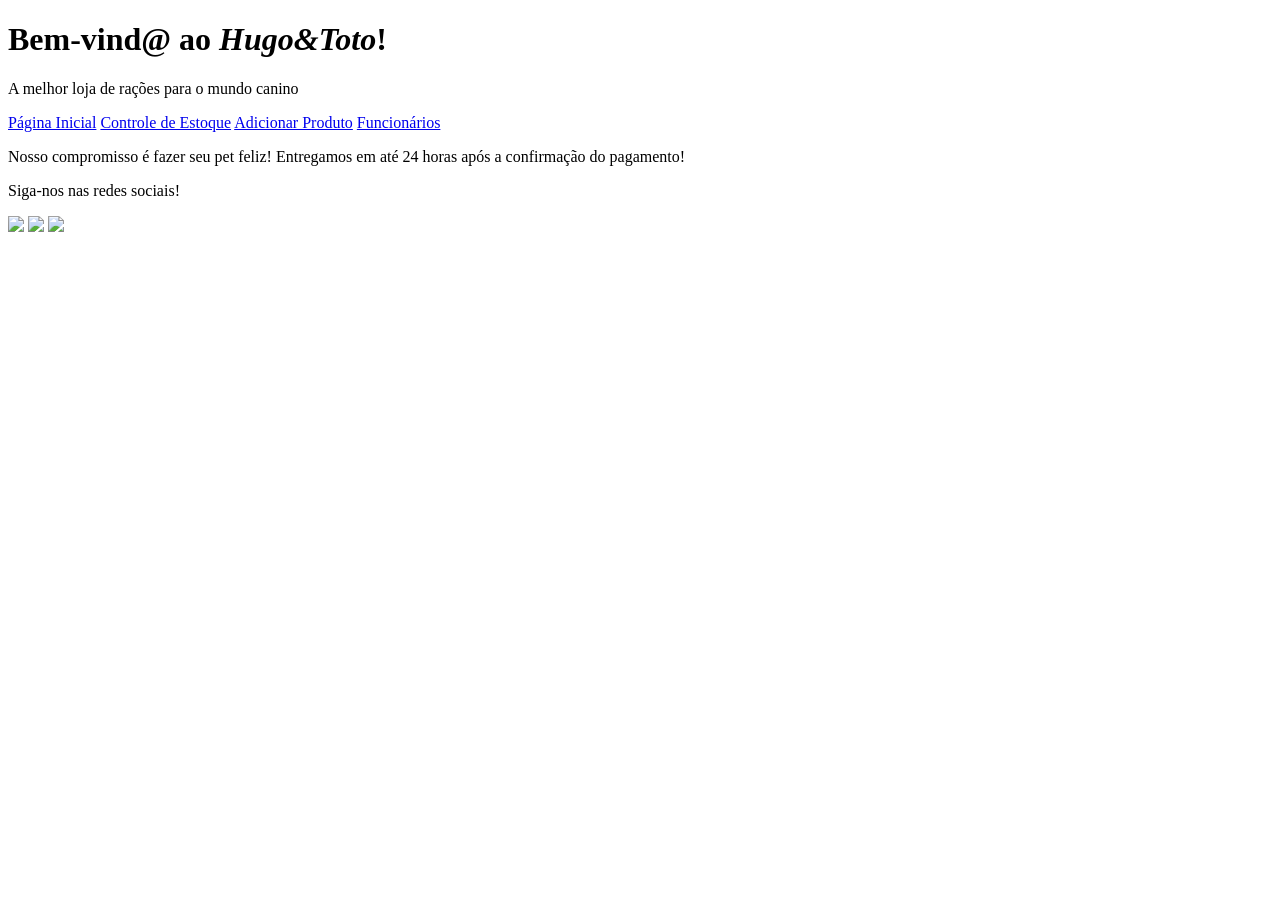
==== semana1/sistema-loja/index.html @ c7a2cdc1 "aula 3" ====
<!DOCTYPE html>
<html lang="pt-br">
<head>
    <meta charset="UTF-8">
    <meta name="viewport" content="width=device-width, initial-scale=1.0">
    <meta http-equiv="X-UA-Compatible" content="ie=edge">
    <title>Nome da Loja</title>
</head>
<body>
    <div>
        <h1>Bem-vind@ ao <em>Hugo&Toto</em>!</h1>
        <p>A melhor loja de rações para o mundo canino</p>
    </div>

    <div>
        <a href="index.html">Página Inicial</a>
        <a href="ctrl-estoque.html">Controle de Estoque</a>
        <a href="add-produto.html">Adicionar Produto</a>
        <a href="funcionarios.html">Funcionários</a>
    </div>

    <div>
        <!-- ADICIONAR INFORMAÇOES SOBRE SUA LOJINHA -->
    </div>
    <p> Nosso compromisso é fazer seu pet feliz!
        Entregamos em até 24 horas após a confirmação do pagamento!
    </p>
    <div>
        <p>Siga-nos nas redes sociais!</p>

        <div>
            <img src="https://image.flaticon.com/icons/png/512/25/25305.png"/>
            <img src="https://image.flaticon.com/icons/png/512/25/25425.png"/>
            <img src="https://image.flaticon.com/icons/png/512/8/8800.png"/>
        </div>
    </div>
</body>
</html>
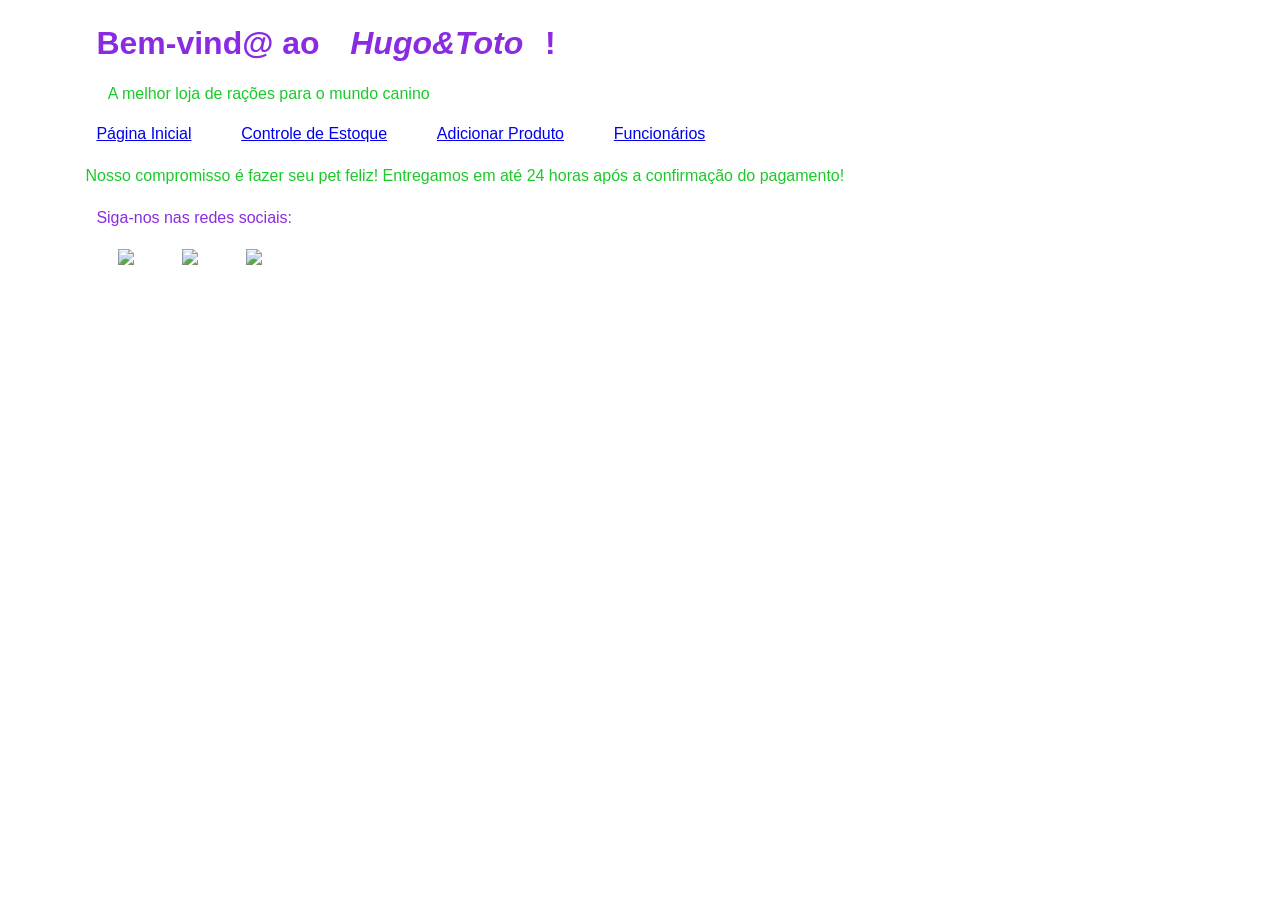
==== commit fc89c6c9: "aula 4 da semana 1" ====
--- a/semana1/sistema-loja/index.html
+++ b/semana1/sistema-loja/index.html
@@ -4,12 +4,14 @@
     <meta charset="UTF-8">
     <meta name="viewport" content="width=device-width, initial-scale=1.0">
     <meta http-equiv="X-UA-Compatible" content="ie=edge">
-    <title>Nome da Loja</title>
+    <title>Hugo&Toto</title>
+    <link rel="stylesheet" type="text/css" href="style-in.css">
 </head>
+
 <body>
     <div>
         <h1>Bem-vind@ ao <em>Hugo&Toto</em>!</h1>
-        <p>A melhor loja de rações para o mundo canino</p>
+        <p class="texto-primario">A melhor loja de rações para o mundo canino</p>
     </div>
 
     <div>
@@ -22,16 +24,16 @@
     <div>
         <!-- ADICIONAR INFORMAÇOES SOBRE SUA LOJINHA -->
     </div>
-    <p> Nosso compromisso é fazer seu pet feliz!
+    <p class="texto-primario"> Nosso compromisso é fazer seu pet feliz!
         Entregamos em até 24 horas após a confirmação do pagamento!
     </p>
     <div>
-        <p>Siga-nos nas redes sociais!</p>
+        <p>Siga-nos nas redes sociais:</p>
 
         <div>
-            <img src="https://image.flaticon.com/icons/png/512/25/25305.png"/>
-            <img src="https://image.flaticon.com/icons/png/512/25/25425.png"/>
-            <img src="https://image.flaticon.com/icons/png/512/8/8800.png"/>
+            <img src="https://image.flaticon.com/icons/png/512/25/25305.png"; width="40px"/>
+            <img src="https://image.flaticon.com/icons/png/512/25/25425.png"; width="40px"/>
+            <img src="https://image.flaticon.com/icons/png/512/8/8800.png"; width="40px"/>
         </div>
     </div>
 </body>
--- a/semana1/sistema-loja/style-in.css
+++ b/semana1/sistema-loja/style-in.css
@@ -0,0 +1,15 @@
+h1 {color: blueviolet;
+}
+p {color: blueviolet;
+}
+.texto-primario {
+    color:#0fc71ef3;
+    margin: 2%;
+}
+
+* {
+    font-family:Verdana, Geneva, Tahoma, sans-serif  ;
+    background-color: white;
+   margin:1% 1%;
+   padding: 0% 1% 0% 1%;
+}
